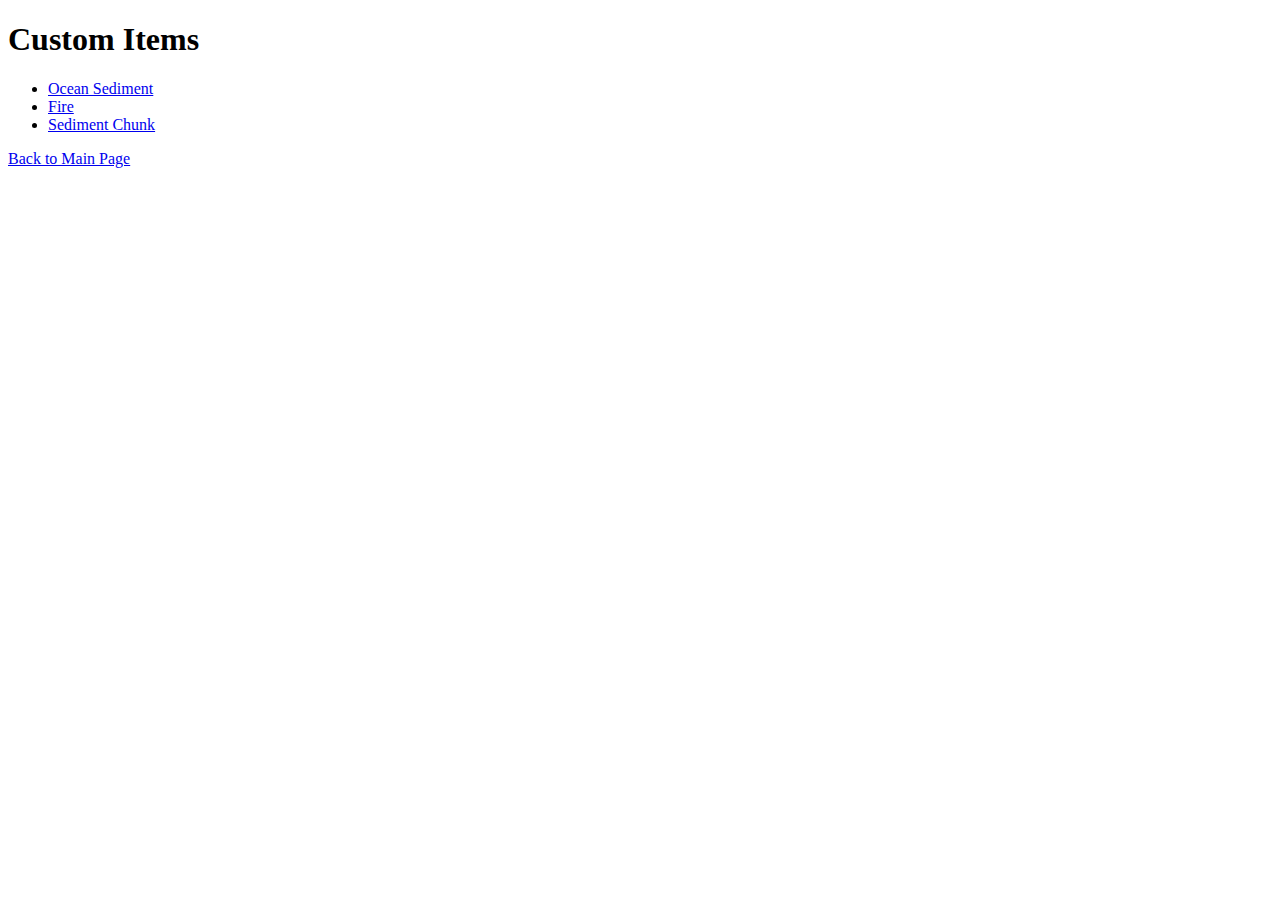
==== items.html @ 26140905 "Complete rework of site structure" ====
<!DOCTYPE html>
<html lang="en">
<head>
    <meta charset="UTF-8">
    <meta name="viewport" content="width=device-width, initial-scale=1.0">
    <title>Custom Items</title>
</head>
<body>
    <h1>Custom Items</h1>
    <ul>
        <li><a href="recipe.html?recipe=ocean_sediment">Ocean Sediment</a></li>
        <li><a href="recipe.html?recipe=fire">Fire</a></li>
        <li><a href="recipe.html?recipe=sediment_chunk">Sediment Chunk</a></li>
    </ul>
    <a href="index.html">Back to Main Page</a>
</body>
</html>
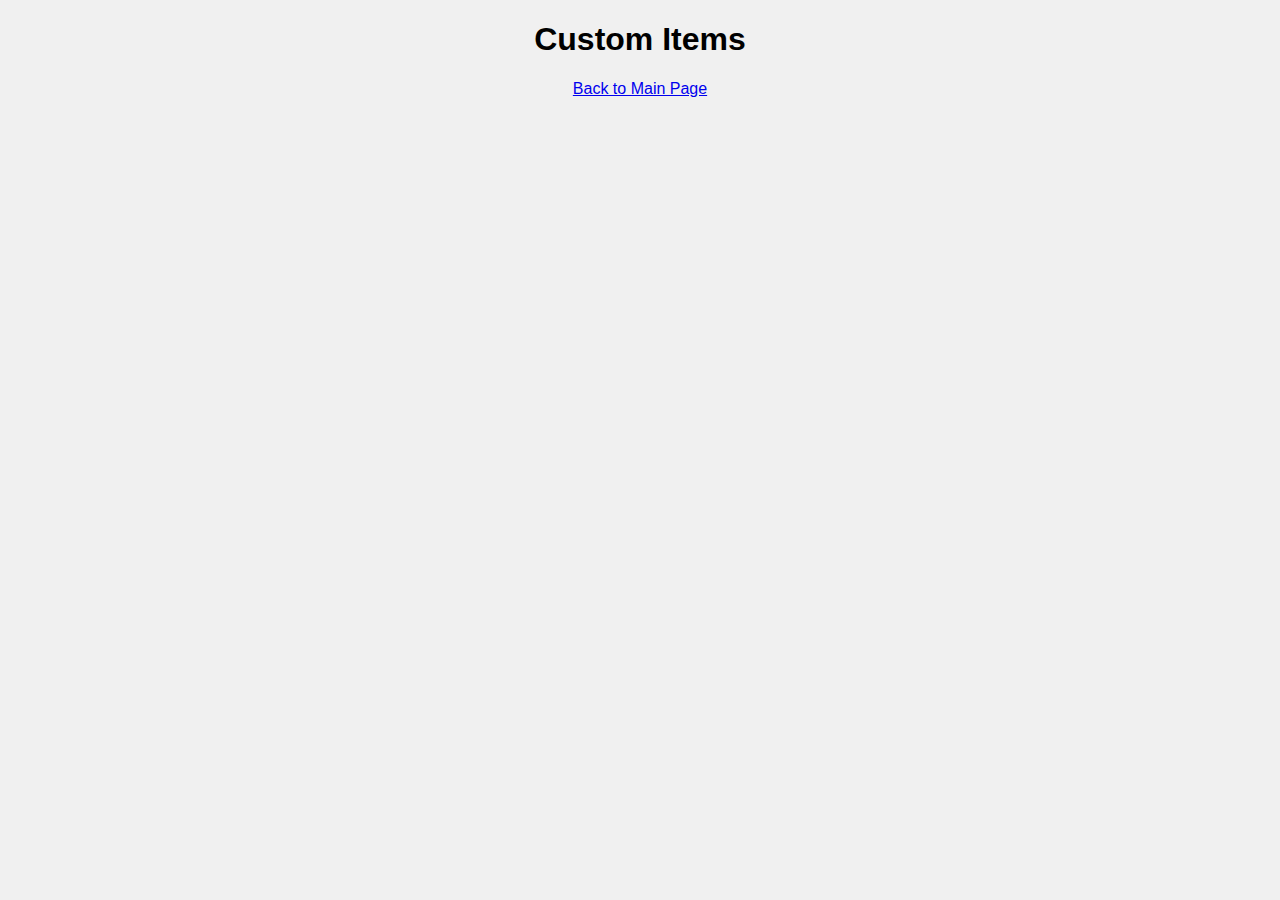
==== commit 56e73488: "Update items.html" ====
--- a/items.html
+++ b/items.html
@@ -3,15 +3,13 @@
 <head>
     <meta charset="UTF-8">
     <meta name="viewport" content="width=device-width, initial-scale=1.0">
-    <title>Custom Items</title>
+    <title>Legendary Realism - Custom Items</title>
+    <link rel="stylesheet" href="styles.css">
 </head>
 <body>
     <h1>Custom Items</h1>
-    <ul>
-        <li><a href="recipe.html?recipe=ocean_sediment">Ocean Sediment</a></li>
-        <li><a href="recipe.html?recipe=fire">Fire</a></li>
-        <li><a href="recipe.html?recipe=sediment_chunk">Sediment Chunk</a></li>
-    </ul>
+    <ul id="recipe-list"></ul>
     <a href="index.html">Back to Main Page</a>
+    <script src="scripts.js"></script>
 </body>
-</html>+</html>
--- a/styles.css
+++ b/styles.css
@@ -0,0 +1,65 @@
+body {
+    font-family: Arial, sans-serif;
+    text-align: center;
+    background-color: #f0f0f0;
+}
+
+.recipe {
+    margin: 20px auto;
+    width: 300px;
+    border: 2px solid #333;
+    padding: 10px;
+    background-color: #fff;
+}
+
+.grid {
+    display: grid;
+    grid-template-columns: repeat(3, 50px);
+    grid-gap: 2px;
+    margin: 10px auto;
+    width: 156px;
+}
+
+.slot {
+    width: 50px;
+    height: 50px;
+    border: 1px solid #ccc;
+    background-color: #e0f0e0;
+    display: flex;
+    align-items: center;
+    justify-content: center;
+    cursor: pointer;
+    font-size: 12px;
+    text-align: center;
+}
+
+.slot img {
+    max-width: 100%;
+    max-height: 100%;
+}
+
+.slot a {
+    display: block;
+    width: 100%;
+    height: 100%;
+    text-decoration: none;
+    color: inherit;
+    display: flex;
+    align-items: center;
+    justify-content: center;
+}
+
+.output {
+    margin-top: 10px;
+    font-weight: bold;
+}
+
+.error {
+    color: red;
+    margin: 10px;
+}
+#sample-text {
+    margin-top: 20px;
+    font-style: italic;
+    color: #555;
+}
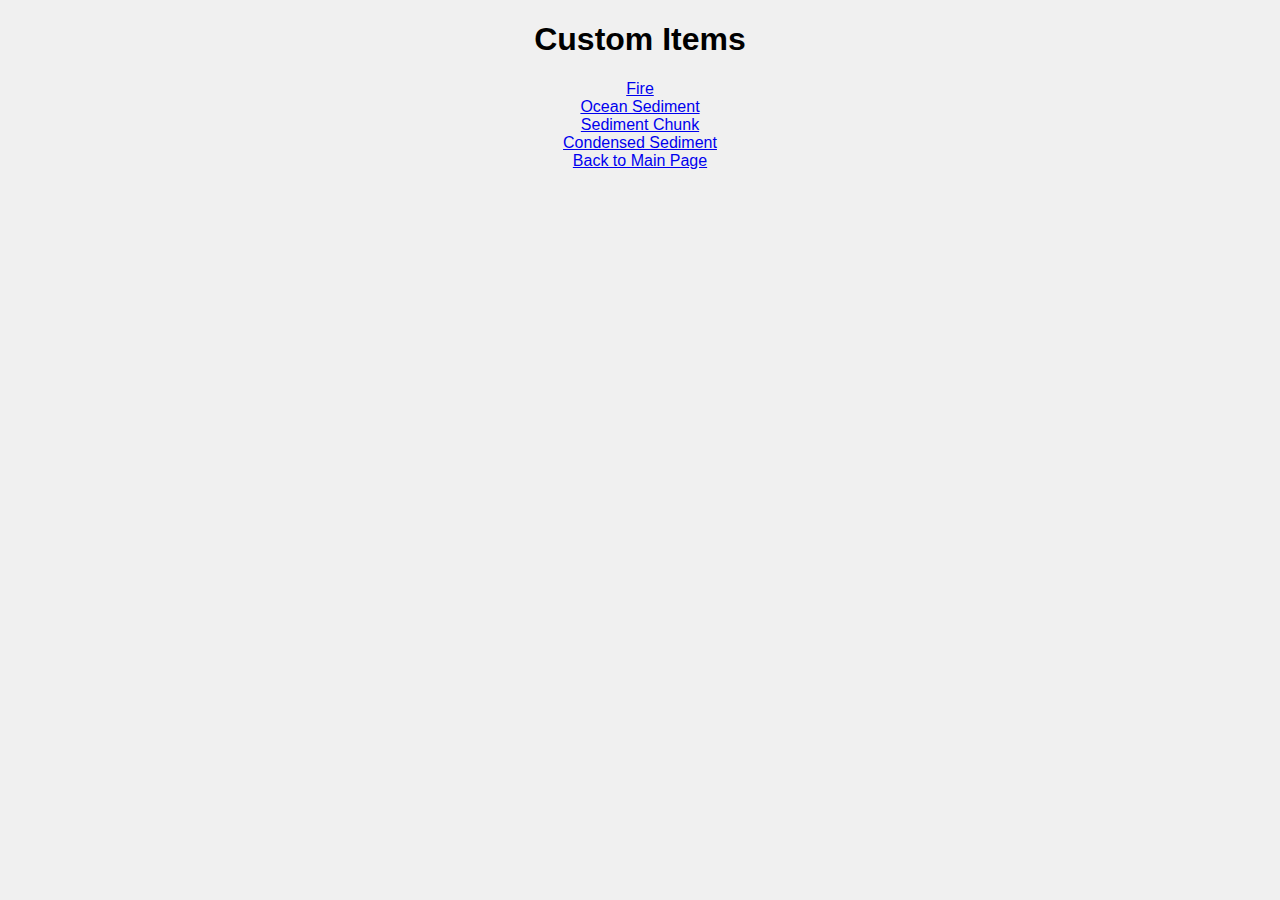
==== commit d524e2e1: "Update items.html" ====
--- a/items.html
+++ b/items.html
@@ -8,7 +8,7 @@
 </head>
 <body>
     <h1>Custom Items</h1>
-    <ul id="recipe-list"></ul>
+    <div id="recipe-list"></div>
     <a href="index.html">Back to Main Page</a>
     <script src="scripts.js"></script>
 </body>
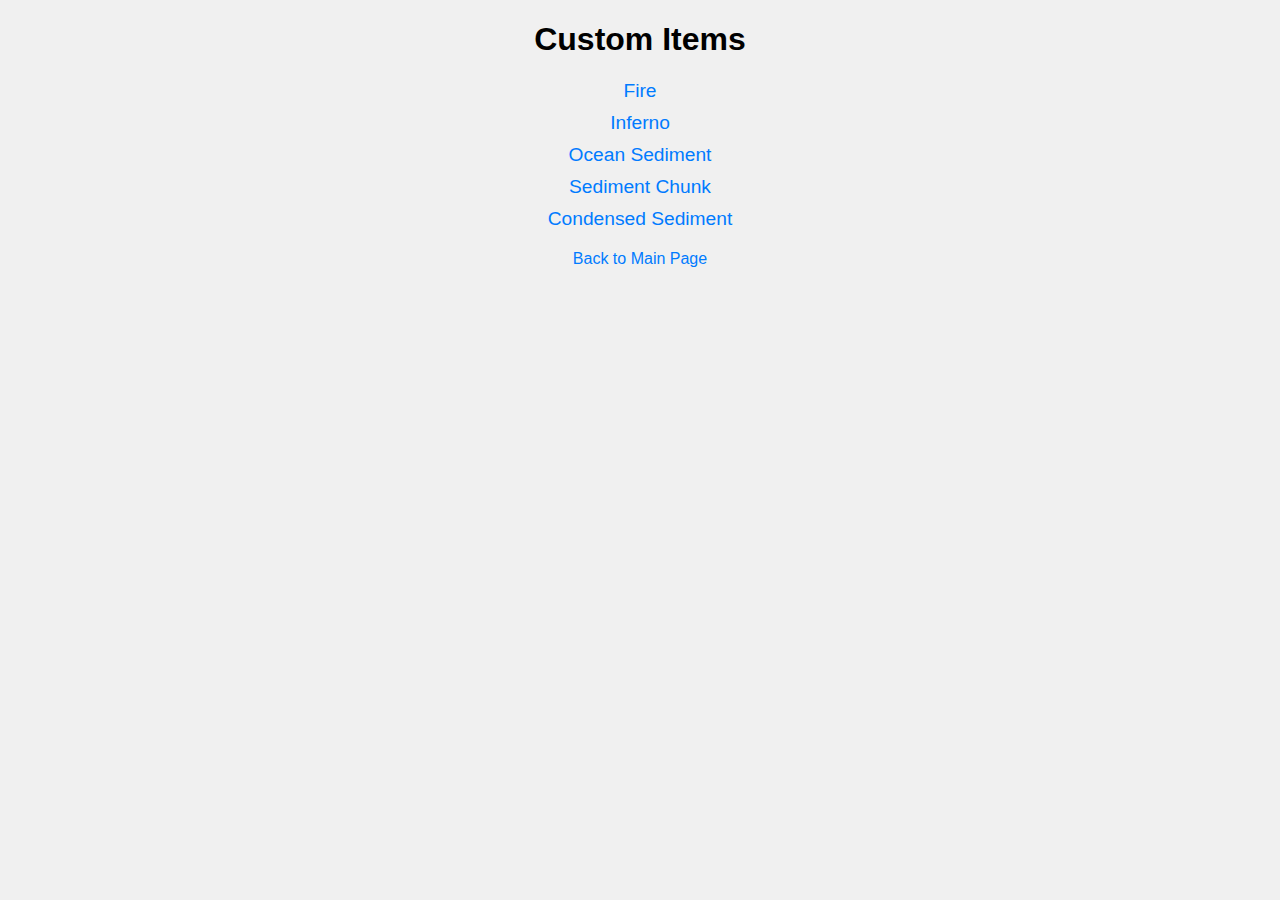
==== commit e37966b0: "Update items.html" ====
--- a/items.html
+++ b/items.html
@@ -5,6 +5,7 @@
     <meta name="viewport" content="width=device-width, initial-scale=1.0">
     <title>Legendary Realism - Custom Items</title>
     <link rel="stylesheet" href="styles.css">
+    <link rel="icon" type="image/x-icon" href="/Legendary-Realism/favicon.ico">
 </head>
 <body>
     <h1>Custom Items</h1>
--- a/styles.css
+++ b/styles.css
@@ -14,15 +14,15 @@
 
 .grid {
     display: grid;
-    grid-template-columns: repeat(3, 50px);
+    grid-template-columns: repeat(3, 70px); /* Increased from 50px to fit 64px images */
     grid-gap: 2px;
     margin: 10px auto;
-    width: 156px;
+    width: 216px; /* 3 * 70px + 2 * 2px gap = 214px, rounded up */
 }
 
 .slot {
-    width: 50px;
-    height: 50px;
+    width: 70px; /* Increased from 50px */
+    height: 70px;
     border: 1px solid #ccc;
     background-color: #e0f0e0;
     display: flex;
@@ -34,8 +34,9 @@
 }
 
 .slot img {
-    max-width: 100%;
-    max-height: 100%;
+    width: 64px; /* 4x scale from 16px */
+    height: 64px;
+    image-rendering: pixelated; /* Keep Minecraft crispness */
 }
 
 .slot a {
@@ -52,14 +53,50 @@
 .output {
     margin-top: 10px;
     font-weight: bold;
+    display: flex;
+    align-items: center;
+    justify-content: center;
+    gap: 10px; /* Space between image and text */
+}
+
+.output img {
+    width: 64px; /* 4x scale from 16px */
+    height: 64px;
+    image-rendering: pixelated;
 }
 
 .error {
     color: red;
     margin: 10px;
 }
+
 #sample-text {
     margin-top: 20px;
     font-style: italic;
     color: #555;
 }
+
+/* General link styling for all pages */
+a {
+    text-decoration: none;
+    color: #007bff;
+}
+
+a:hover {
+    text-decoration: underline;
+}
+
+/* Specific styling for recipe list on items.html */
+#recipe-list {
+    display: flex;
+    flex-direction: column;
+    align-items: center;
+    gap: 10px;
+    margin: 20px 0;
+}
+
+#recipe-list div {
+    font-size: 1.2em;
+}
+
+/* Remove redundant #recipe-list a styles since they're covered by general a */
